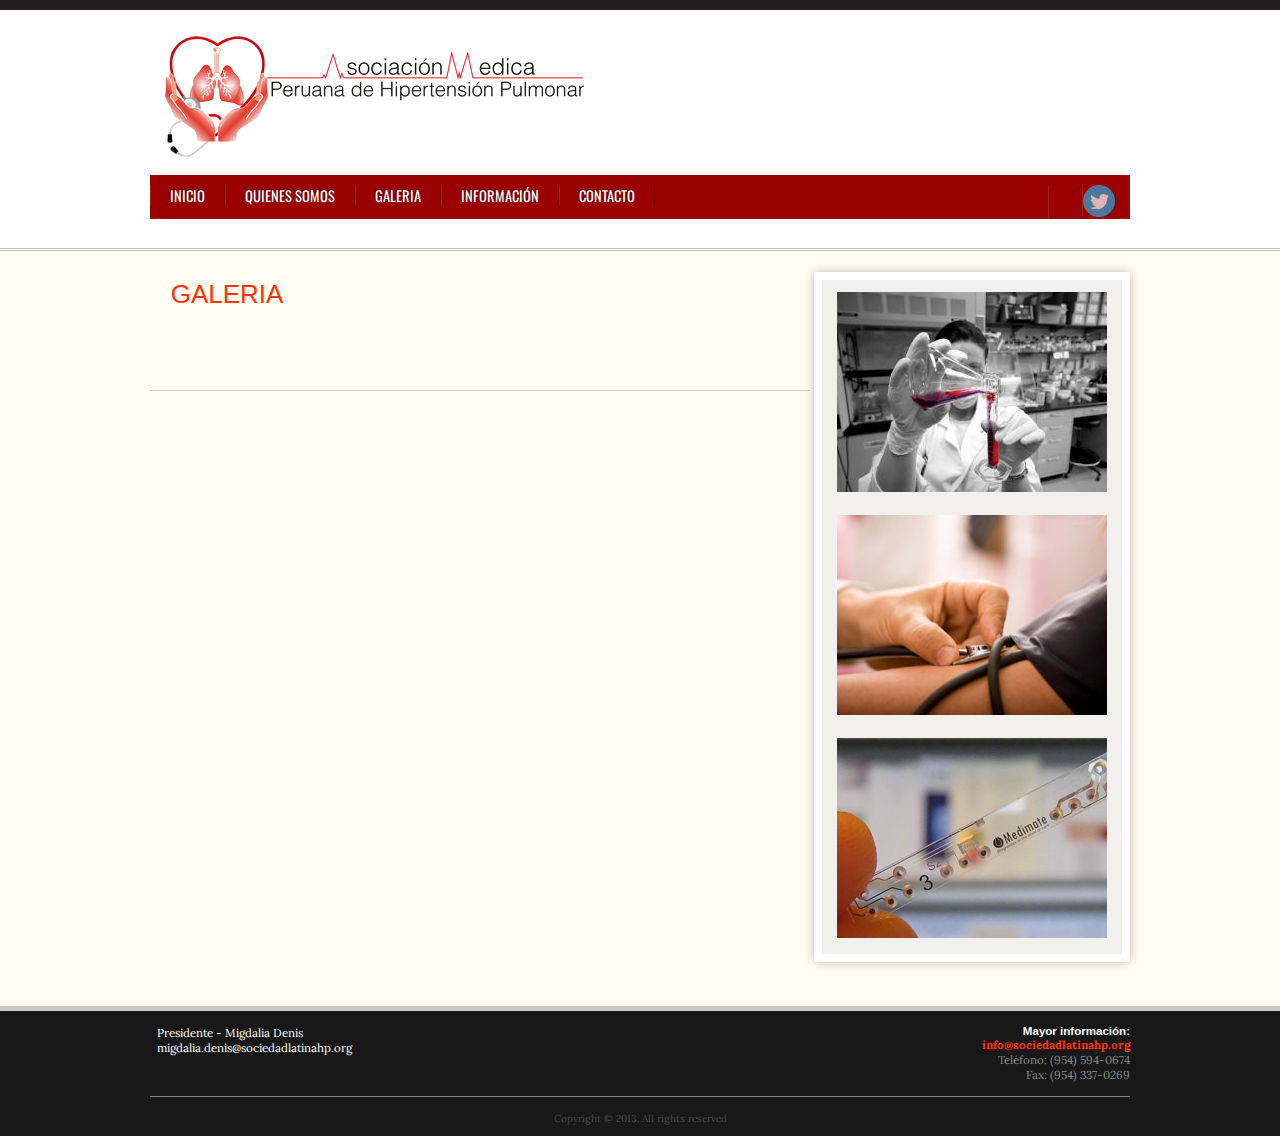
==== web/galeria.html @ 09aadece "primer avance" ====
<!DOCTYPE html>
<html>
<head>
<title>Biotoscana - 2013</title>

<meta name="viewport" content="width=device-width"/>
<meta name="description" content="The biotoscana Project."/>
<meta charset="UTF-8"> 
<link type="text/css" rel="stylesheet" href="css/style.css">
<link type="text/css" rel="stylesheet" href="http://fonts.googleapis.com/css?family=Lora:400,700|Oswald|Open+Sans:400,700">
<!--<link href='http://fonts.googleapis.com/css?family=Rokkitt:400,700|Lato:400,300' rel='stylesheet' type='text/css'>-->

</head>
<body >

	<header>
		<div>
			<a HREF="#">
				<h1><img src="images/logo.png" class="logo"></h1>
			</a>
		</div>
		<nav class="nav">			
			<div class="box">
				<ul class="mainmenu">
					<li><a href="index.html">INICIO</a></li>
					<li><a href="quienes.html">QUIENES SOMOS</a></li>
					<li><a href="galeria.html">GALERIA</a></li>
					<li><a href="informacion.html">INFORMACIÓN</a></li>
					<li><a href="contacto.html">CONTACTO</a></li>
				</ul>	

				<ul class="socialmenu">
					<li class="facebook"><a href="#">F</a></li>
					<li class="twitter"><a href="#">T</a></li>
				</ul>		
			</div>
		</nav>
	</header>

	<div class="clear"></div>
	<div id="content">
		<div id="main">
			<h2>galeria</h2>
			<article>
				<p></p>
				<p></p>
			</article>				
		</div>
		<div id="slider">
			<img src="images/slider/crop.jpg"><br><br>
			<img src="images/slider/care.jpg"><br><br>
			<img src="images/slider/jop.jpg">
		</div>	
	</div>
	<div class="clear"></div>
	<footer>
		<div id="footercontent">
			<div class="footInformation">
				<div id="mediasocial">
					<p>
					Presidente - Migdalia Denis<br>
					migdalia.denis@sociedadlatinahp.org</p>
				</div>
				<div id="mediainfo">
					<h3>
                        Mayor información:
                    </h3>
                    <p>
                    	<a href="mailto:foco@la.com">info@sociedadlatinahp.org</a>
                	</p>
                    <p>Teléfono: (954) 594-0674<br>
						Fax: (954) 337-0269</p>
				</div>
			</div>
			<div class="clear"></div>
			<div class="foot">
				Copyright © 2013. All rights reserved
			</div>
		</div>
	</footer>
</body>
</html>
---- web/css/style.css ----
html, body, div, span, applet, object, iframe, h1, h2, h3, h4, h5, h6, p, blockquote, pre, a, abbr, acronym, address, big, cite, code, del, dfn, em, img, ins, kbd, q, s, samp, small, strike, strong, sub, sup, tt, var, b, u, i, center, dl, dt, dd, ol, ul, li, fieldset, form, label, legend, article, aside, canvas, details, embed, figure, figcaption, footer, header, hgroup, menu, nav, output, ruby, section, summary, time, mark, audio, video {
	margin: 0;
	padding: 0;
	border: 0;
	font-size: 100%;
	font: inherit;
	vertical-align: baseline;
}
::selection {
	background: #E63939;
	color: #fff;
	text-shadow: none;
}

html, body {
	background:  #fffdf4;
	font-family: 'Lora', helvetica, arial, sans-serif; 
	font-size: 0.95em; 
	color: #1F1F1F;
}

ol, ul{
	list-style: none;
}

a, a:link, a:visited {
	text-decoration: none;
}

h1, h2, h3{
	font-family: "Helvetica",Arial,sans-serif;
}

.logo{
	 /*float: left;*/
	 padding-left: 1em;
}
p{
	padding-left: 0.6em;
}

header{	
	background-color: #FFF;
	border-top: 10px solid #231F20;
	border-bottom: double #BCBCBC;
	padding-top: 1.8em;

	/*margin-top: 1.5em;*/
	/*max-width: 980px;*/	
	/*background:  -webkit-gradient(linear, left top, left bottom, from(#FFFFFF), to(#EEEEEE));*/
}
header div{	
	display: block;
	margin: 0 auto;
	margin-bottom: 3em;
	max-width: 980px;
}
.nav{
	background-color: #9A0200;/*#BB2723;*//*#EEE;	*/
	border-color:#CCC;	
	border-top: 1px solid #BBBBBB;
	border-width: 0 0 1px 0;
	display: block;	
	margin: 0 auto;	
	position: relative;
	top:-2em;
	width: 980px;
}
.nav .box{
	margin: 0 auto;	
	height: 3em;
	position: relative;
}

.box ul {
	display:block;
	padding-top: 10px;
}

.nav ul li{
	display:inline-block;	
	border-right: 1px solid rgba(0, 0, 0, 0.2);
	border-left: 1px solid rgba(255, 255, 255, 0.1);
	float: left;	
	text-shadow: -1px -1px 1px rgba(0, 0, 0, 0.5);
}


.mainmenu{
	float: left;
}
.mainmenu li a {
	/*border-right: 1px solid #141414;
	box-shadow: 1px 0 0 #2d2c2c;*/
	color: #FFF;/*#ff3300;*/
	font-weight: normal;
	font-size: 1em;
	text-transform: uppercase;
	font-family: 'Oswald',Helvetica,Arial,sans-serif;
	padding: 6px 19px;
}

.mainmenu li a:hover {
	background-color: #ff3300;	
	color: #fff;	
	text-shadow:none;
}

.socialmenu{
	float: right;

	padding-right: 1em;
}

.socialmenu ul{
	border-left: 1px solid #E0E0E0;
	border-right: 1px solid #F5F5F5;
	float: right;	
}

.socialmenu li{
	display: inline;
	border-left: 1px solid #E0E0E0;
	border-right: 1px solid #F5F5F5;
	padding: 0;
	/*float: right;*/
}
.socialmenu li a{
	display: block;
	opacity: 0.7;
	filter: alpha(opacity=70);
	text-indent: -3000px;
	width: 32px;
	/*float: right;*/
}
.socialmenu li a:hover{
	display: block;
	opacity: 1;
	filter: alpha(opacity=100);	
	text-indent: -3000px;
	width: 32px;
	/*float: right;*/
}
.socialmenu li.facebook a{ 	
	height: 32px;
	background-image: url("../images/social/Facebook.png") ;	
}

.socialmenu li.twitter a{	
	background-image: url("../images/social/twitter.png");	
	height: 32px;
}

#content{
	/*
	border-left: 1px solid #ddd;
	box-shadow:0 0 -5px rgba(0,0,0,0.15);
	margin: 0 auto;
	padding: 0;
	position: relative;	*/
	background-color: #FFF;
	margin: 0 auto;
	width: 980px;
}

#mapabios{
	height: 300px;
	width:100%;
}

#main {
	display: block;	
	float: left;
	width: 660px;
}

#main h2{
	color: #ff3300;
	font-size: 1.8em;
	text-transform: uppercase;	
	margin: .4em 0 .5em;
	padding-left: .8em;
	padding-top: .7em;
}


#slider {	
	/*background-color: #EEE;*/
	background-color: #f1f0ec;
	border: 8px solid #fff;
	box-shadow: 0 0 10px rgba(128, 128, 128, 0.5);
	padding: 12px 0;
	/*border-left: 10px solid #fff;
	border-top: 10px solid #fff;
	border-right: 10px solid #fff;*/
	display: block;
	float: right;
	margin-top: 1.5em;
	text-align: center;
	/*padding: 2% 3% 2% 2%;*/
	width: 300px;	
}

section, article{
	border-bottom: solid #CFCFCF 1px;
	margin-bottom: 10px;
	padding: 1em 1.5em 2.4em 1.2em;
	margin-bottom: 1.2em;
}
section p, article p{
	line-height: 1.5em;
	margin: 0 0 1.4em 0;
	text-align: justify;	
}

article h3{
	font-weight: bold;
	font-size: 1em;
	padding: .7em 0 1em 0;
}

article p{	
	margin: 0 0 1.2em 0;
}

article p img.foto{
	border: 1px solid #EEE;
	float: left;
	padding: 0.2em;
	margin:0.5em 0.8em;
}

footer{
	/*background-color: #130000;*/
	background-color: #181818;/*#B3B3B3;*/
	border-top: 5px solid #C9C9C9;/*#666666;*/  /*5px solid #d9d9d9*/	
	color: #FFFFFF;/*#332424;*/
	margin-top: 3em;
	text-align: center;
}
footer p{	
	font-size: 0.8em;
}
footer a{
	color:  #ff3300;
	font-weight: bold;
}

footer #footercontent{
	margin: 0 auto;
	padding: 1em 0 0.4em 0;
	max-width: 980px;
}

footer #mediasocial{
	float: left;
	text-align: left;
	width: 660px;
}

footer #mediainfo{
	color: #8A8A8A;
	float: right;
	text-align: right;
	width: 300px;
}

footer #mediainfo h3{
	font-size: 0.8em;
	font-weight: bold;
	color: #FFF;

}

footer .foot{	
	color: #494949; /*#9D2727;*/
	font-size: .7em;
	border-top: 1px solid #868686;		/*double*/
	padding: 1.5em 1em .5em 1em;
	margin-top: 1.4em;
}

.destacado{
	color: #e4574a;
	font-size: 1.2em;
	font-weight: bolder;
	text-align: left;
}

/**font-family: 'Oswald',Helvetica,Arial,sans-serif;*/
.clear {clear: both;}
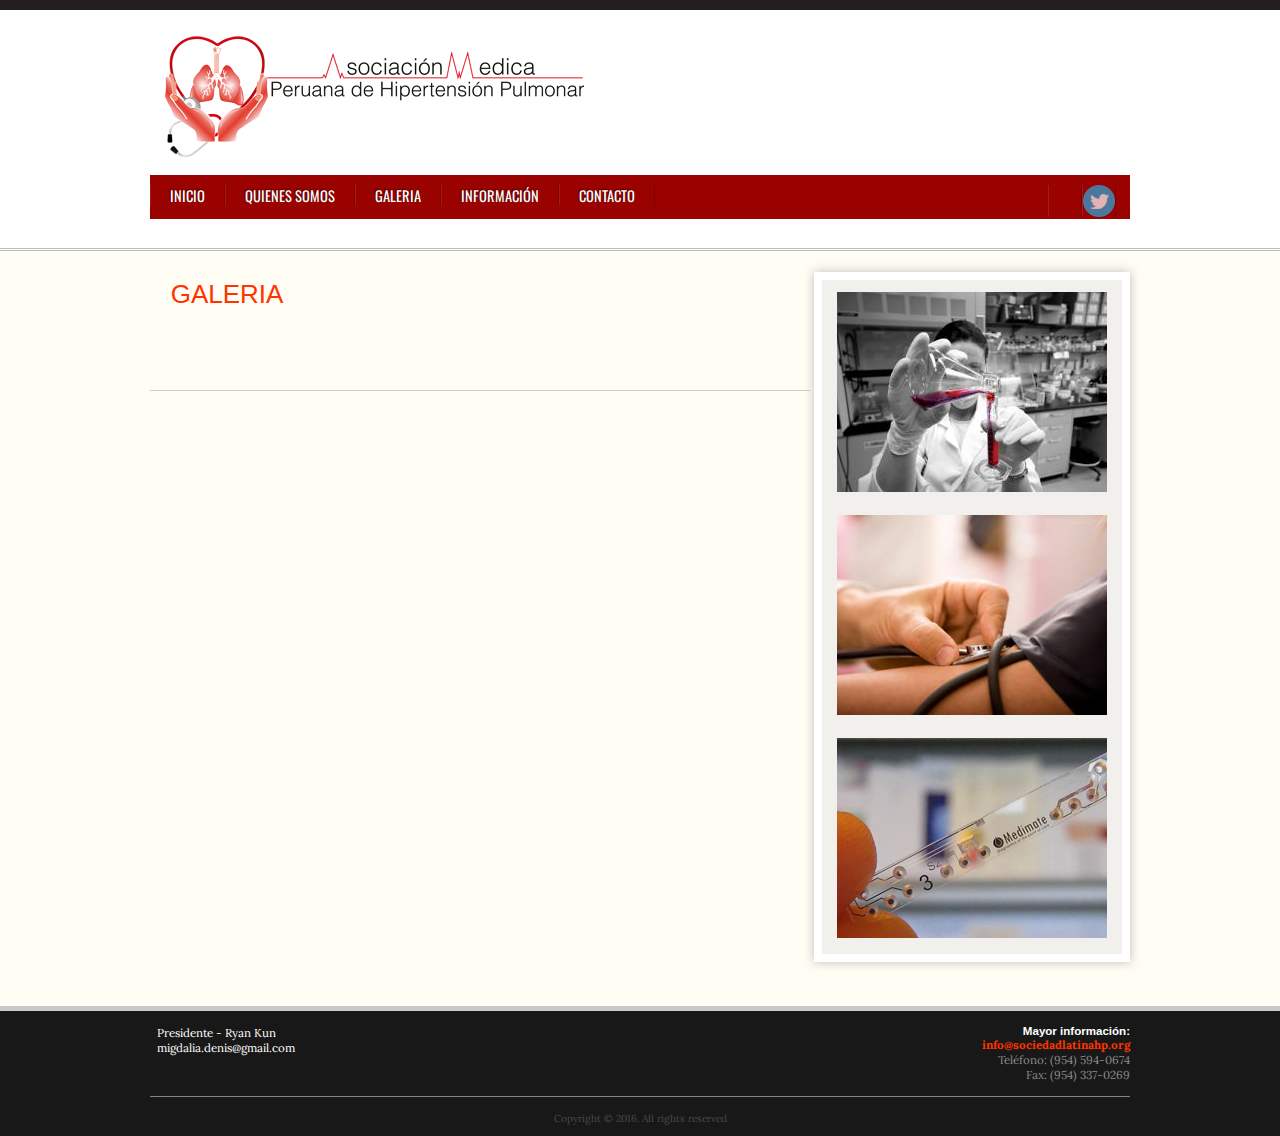
==== commit 9a0fb3cb: "R1 - primer avance de los cambios" ====
--- a/web/galeria.html
+++ b/web/galeria.html
@@ -58,8 +58,8 @@
 			<div class="footInformation">
 				<div id="mediasocial">
 					<p>
-					Presidente - Migdalia Denis<br>
-					migdalia.denis@sociedadlatinahp.org</p>
+					Presidente - Ryan Kun<br>
+					migdalia.denis@gmail.com</p>
 				</div>
 				<div id="mediainfo">
 					<h3>
@@ -74,7 +74,7 @@
 			</div>
 			<div class="clear"></div>
 			<div class="foot">
-				Copyright © 2013. All rights reserved
+				Copyright © 2016. All rights reserved
 			</div>
 		</div>
 	</footer>
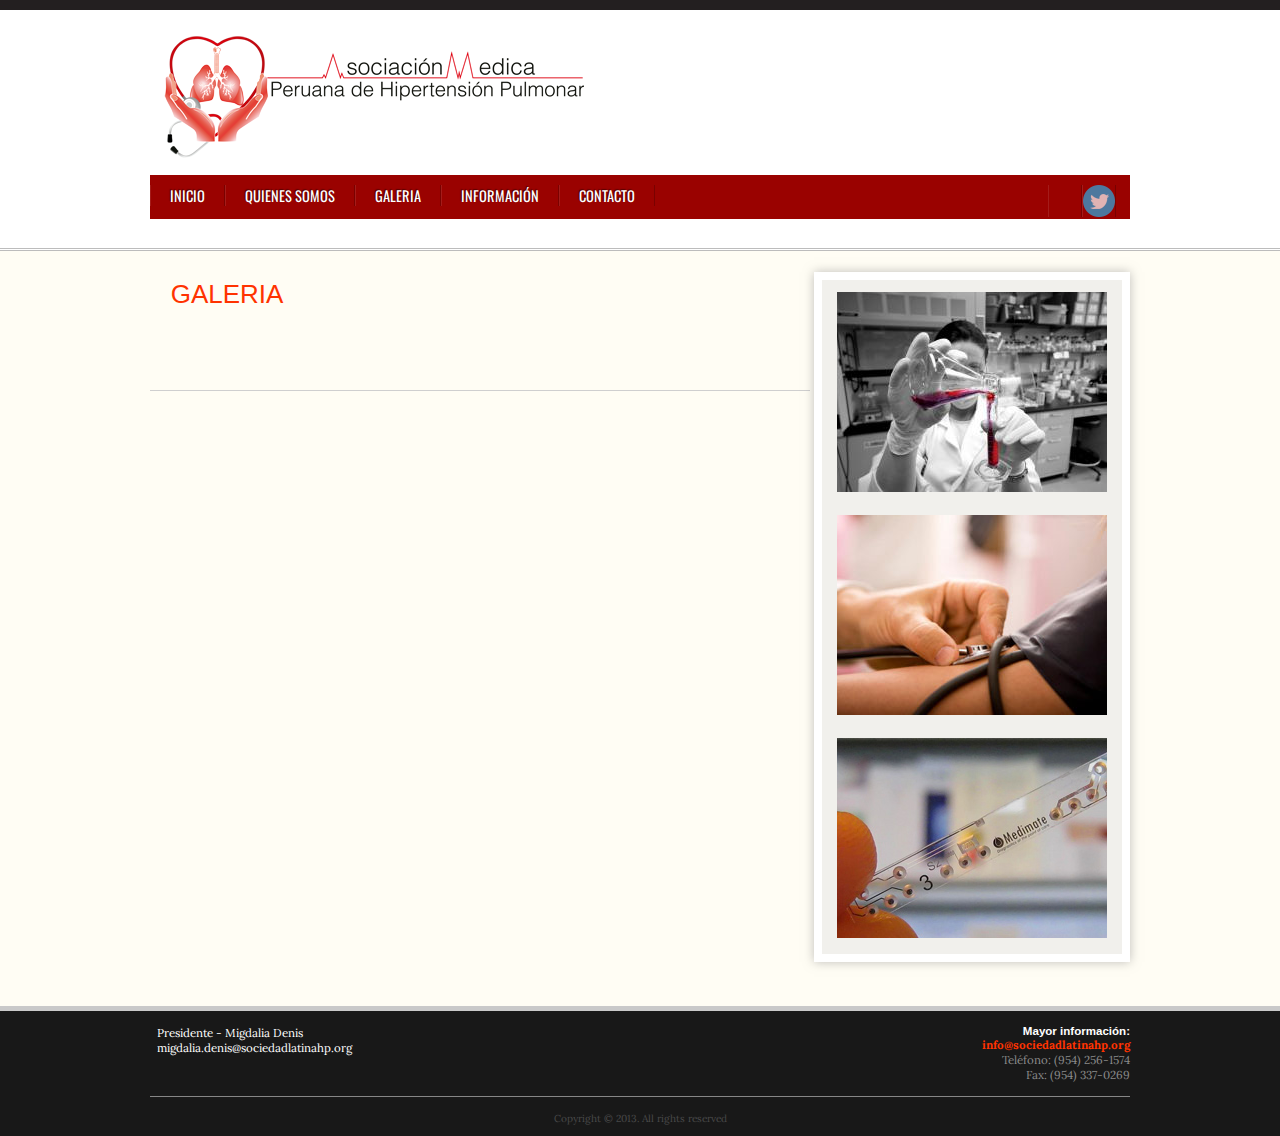
==== commit e804bd36: "R2 - Se cambia el nro. telefonico" ====
--- a/web/galeria.html
+++ b/web/galeria.html
@@ -58,8 +58,8 @@
 			<div class="footInformation">
 				<div id="mediasocial">
 					<p>
-					Presidente - Ryan Kun<br>
-					migdalia.denis@gmail.com</p>
+					Presidente - Migdalia Denis<br>
+					migdalia.denis@sociedadlatinahp.org</p>
 				</div>
 				<div id="mediainfo">
 					<h3>
@@ -68,13 +68,13 @@
                     <p>
                     	<a href="mailto:foco@la.com">info@sociedadlatinahp.org</a>
                 	</p>
-                    <p>Teléfono: (954) 594-0674<br>
+                    <p>Teléfono: (954) 256-1574<br>
 						Fax: (954) 337-0269</p>
 				</div>
 			</div>
 			<div class="clear"></div>
 			<div class="foot">
-				Copyright © 2016. All rights reserved
+				Copyright © 2013. All rights reserved
 			</div>
 		</div>
 	</footer>
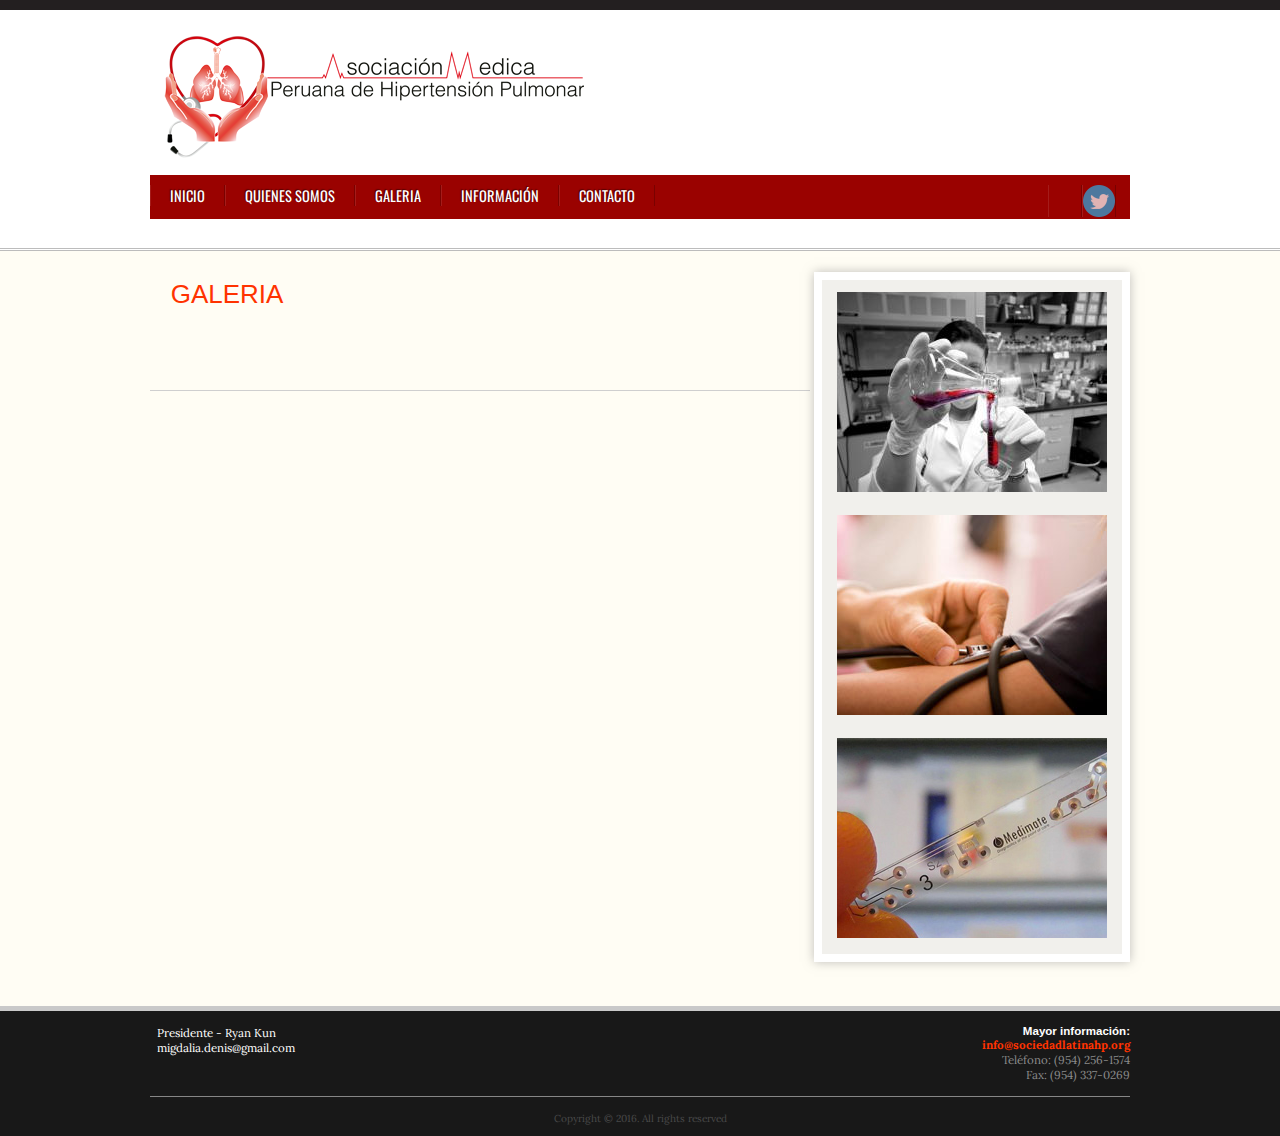
==== commit 9780f0a2: "Merge branch 'QAS' of https://github.com/luismiguelrl/Biotoscana into R2" ====
--- a/web/galeria.html
+++ b/web/galeria.html
@@ -58,8 +58,8 @@
 			<div class="footInformation">
 				<div id="mediasocial">
 					<p>
-					Presidente - Migdalia Denis<br>
-					migdalia.denis@sociedadlatinahp.org</p>
+					Presidente - Ryan Kun<br>
+					migdalia.denis@gmail.com</p>
 				</div>
 				<div id="mediainfo">
 					<h3>
@@ -74,7 +74,7 @@
 			</div>
 			<div class="clear"></div>
 			<div class="foot">
-				Copyright © 2013. All rights reserved
+				Copyright © 2016. All rights reserved
 			</div>
 		</div>
 	</footer>
